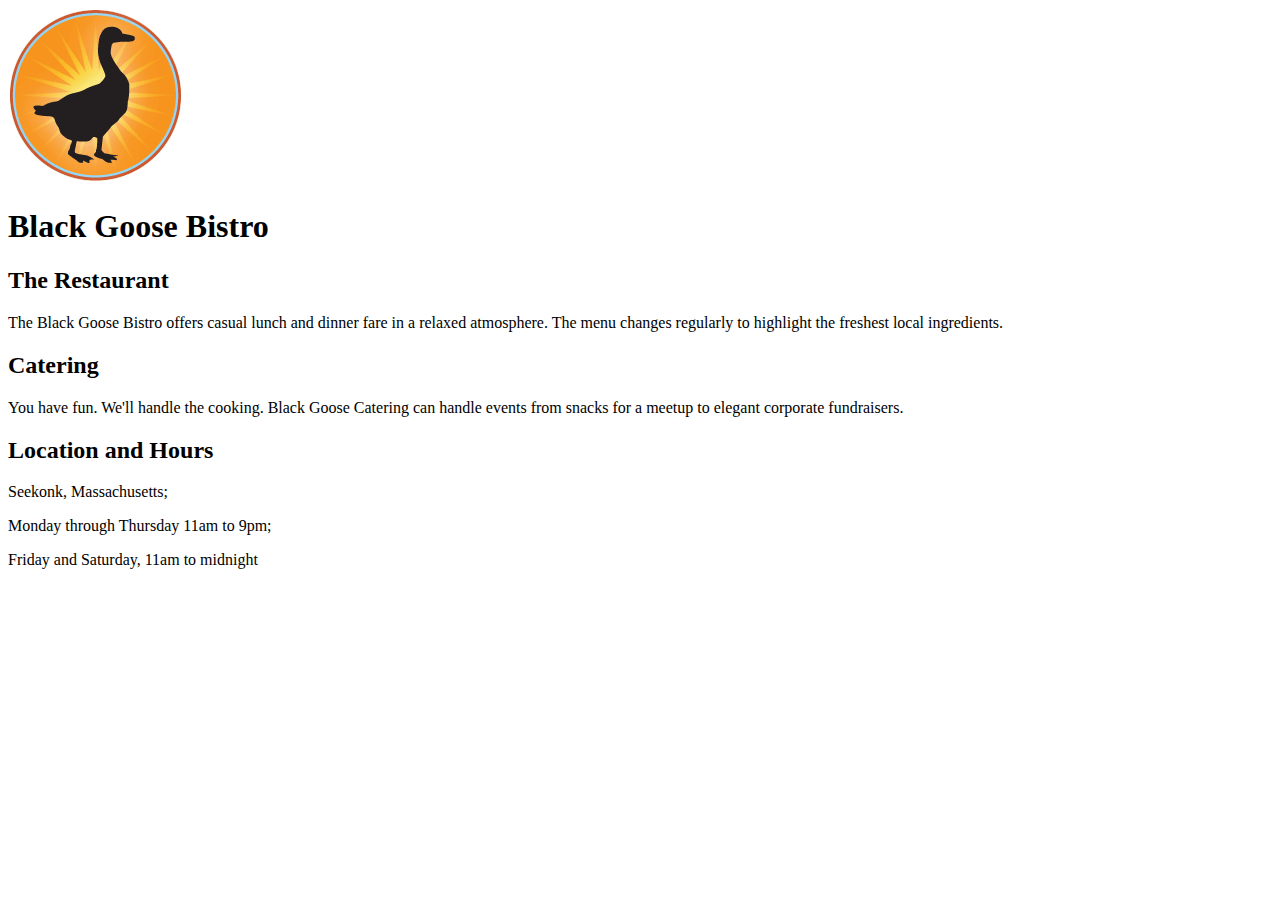
==== CSC3402_DB/frontend/goose.html @ 02013369 "Move csc3402 prog source code" ====
<!DOCTYPE html>
<html lang="en">

<head>
    <meta charset="UTF-8">
    <meta http-equiv="X-UA-Compatible" content="IE=edge">
    <meta name="viewport" content="width=device-width, initial-scale=1.0">
    <title>Document</title>
</head>

<body>
    <img src="img/blackgoose.png" alt="logo">
    <h1>Black Goose Bistro</h1>

    <h2>The Restaurant</h2>
    <p>The Black Goose Bistro offers casual lunch and dinner fare in a relaxed atmosphere. The menu changes regularly to
        highlight the freshest local ingredients.</p>

    <h2>Catering</h2>
    <p>You have fun. We'll handle the cooking. Black Goose Catering can handle events from snacks for a meetup to
        elegant
        corporate fundraisers.</p>

    <h2>Location and Hours</h2>
    <p>Seekonk, Massachusetts;</p>
    <p>Monday through Thursday 11am to 9pm;</p>
    <p>Friday and Saturday, 11am to midnight</p>
</body>

</html>
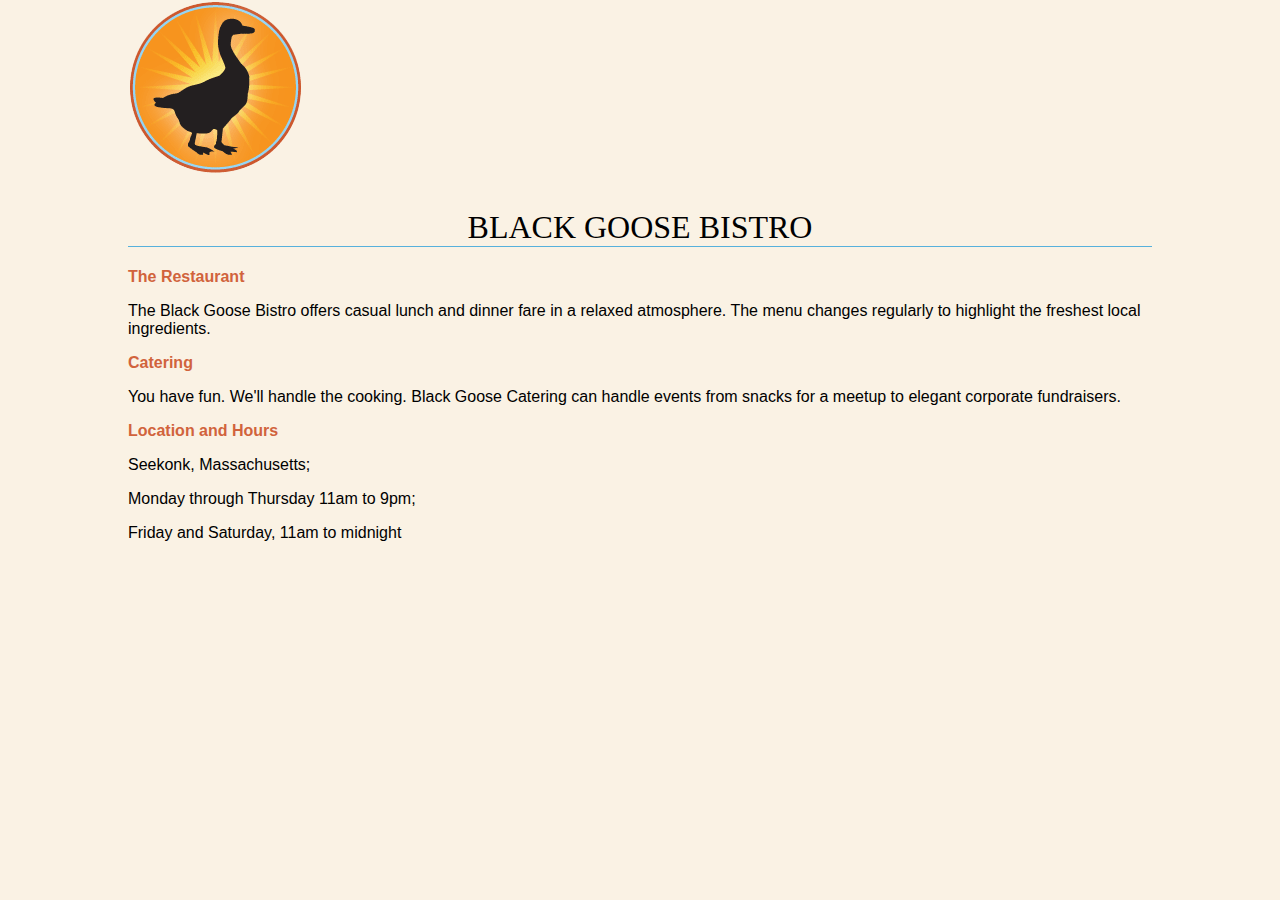
==== commit f8d8a43e: "Add embedded style" ====
--- a/CSC3402_DB/frontend/goose.html
+++ b/CSC3402_DB/frontend/goose.html
@@ -6,6 +6,26 @@
     <meta http-equiv="X-UA-Compatible" content="IE=edge">
     <meta name="viewport" content="width=device-width, initial-scale=1.0">
     <title>Document</title>
+    <style>
+        body {
+            background-color: #faf2e4;
+            margin: 0 10%;
+            font-family: sans-serif;
+        }
+    
+        h1 {
+            text-align: center;
+            font-family: serif;
+            font-weight: normal;
+            text-transform: uppercase;
+            border-bottom: 1px solid #57b1dc;
+            margin-top: 30px;
+        }
+        h2 {
+            color: #d1633c;
+            font-size: 1em;
+        }
+</style>
 </head>
 
 <body>
